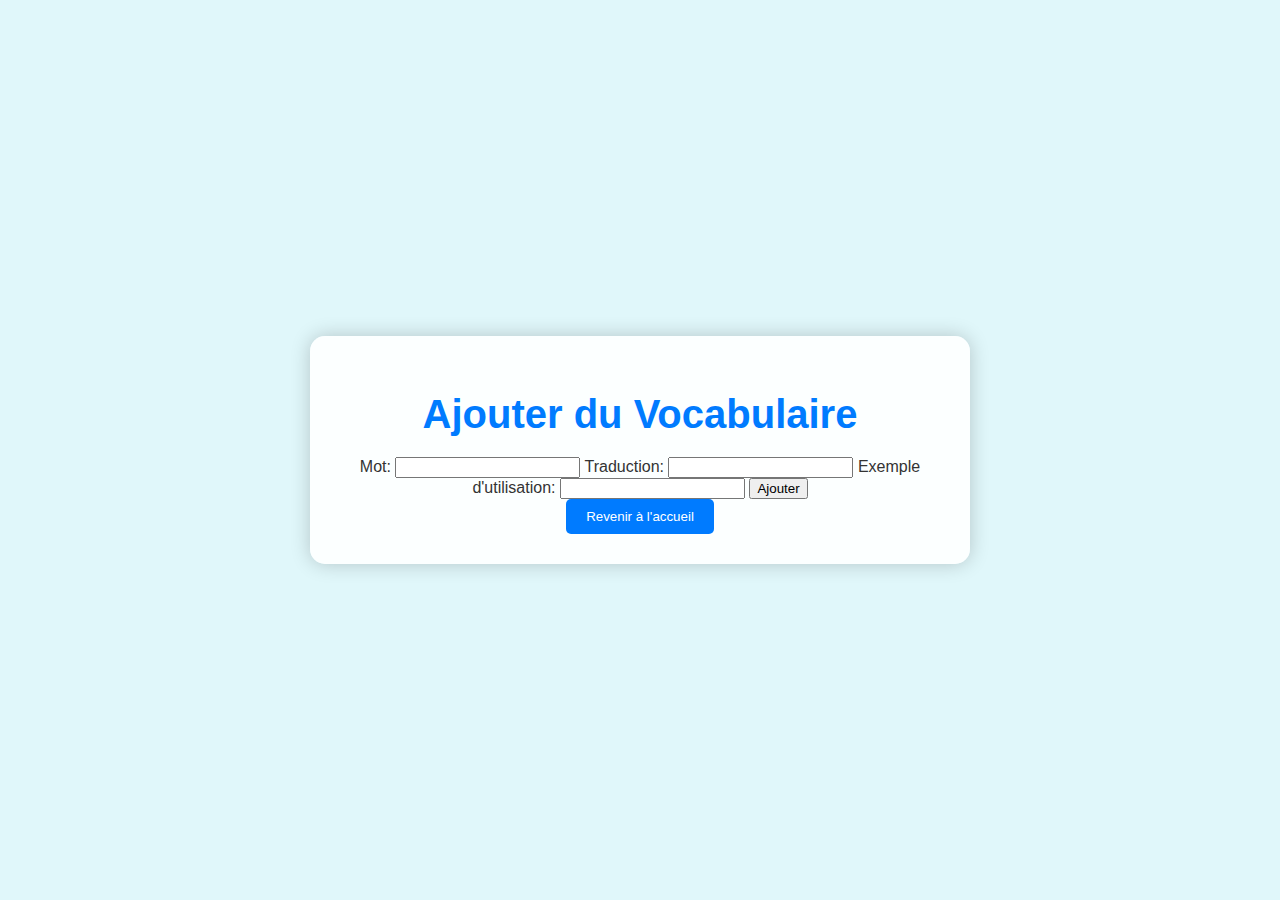
==== add.html @ 06e91aed "Add files via upload" ====
<!DOCTYPE html>
<html lang="fr">
<head>
    <meta charset="UTF-8">
    <meta name="viewport" content="width=device-width, initial-scale=1.0">
    <title>Apprentissage de Vocabulaire - Ajouter du Vocabulaire</title>
    <link rel="stylesheet" href="styles.css">
</head>
<body>
    <div class="container">
        <h1>Ajouter du Vocabulaire</h1>
        <div id="content">
            <form id="addForm">
                <label for="word">Mot:</label>
                <input type="text" id="word" name="word" required>
                <label for="translation">Traduction:</label>
                <input type="text" id="translation" name="translation" required>
                <label for="example">Exemple d'utilisation:</label>
                <input type="text" id="example" name="example" required>
                <button type="submit">Ajouter</button>
            </form>
            <button class="home-button" onclick="navigateTo('index.html')">Revenir à l'accueil</button>
        </div>
    </div>
    <script src="script.js"></script>
</body>
</html>
---- styles.css ----
/* Fond de couleur bleue */
body {
    font-family: 'Arial', sans-serif;
    background-color: #e0f7fa;
    color: #333;
    display: flex;
    justify-content: center;
    align-items: center;
    height: 100vh;
    margin: 0;
    overflow: hidden;
}

/* Conteneur principal */
.container {
    text-align: center;
    background: rgba(255, 255, 255, 0.9);
    padding: 30px;
    border-radius: 15px;
    box-shadow: 0 0 20px rgba(0, 0, 0, 0.2);
    width: 90%;
    max-width: 600px;
}

h1 {
    color: #007bff;
    margin-bottom: 20px;
    font-size: 2.5em;
}

/* Menu */
.menu {
    display: flex;
    flex-direction: column;
    align-items: center;
    gap: 15px;
    margin-bottom: 20px;
}

select {
    padding: 10px;
    border: 1px solid #ccc;
    border-radius: 5px;
    font-size: 16px;
    cursor: pointer;
    background-color: #f1f1f1;
    color: #333;
}

.menu-item {
    font-size: 18px;
    color: #007bff;
    cursor: pointer;
    transition: background-color 0.3s ease, color 0.3s ease;
}

.menu-item:hover {
    background-color: #0056b3;
    color: white;
    border-radius: 5px;
    padding: 10px 20px;
}

/* Contenu dynamique */
#content {
    margin-top: 20px;
    display: flex;
    flex-direction: column;
    align-items: center;
}

/* Flashcards */
.flashcard-container {
    perspective: 1000px;
    display: flex;
    flex-direction: column;
    align-items: center;
    margin-bottom: 60px; /* Écarte les boutons vers le bas */
}

.flashcard {
    background: white;
    color: #333;
    padding: 20px;
    border-radius: 10px;
    box-shadow: 0 0 10px rgba(0, 0, 0, 0.1);
    cursor: pointer;
    transition: transform 0.6s;
    transform-style: preserve-3d;
    margin: 10px auto;
    width: 80%;
    max-width: 300px;
    text-align: center;
    position: relative;
}

.flashcard-inner {
    position: relative;
    width: 100%;
    height: 100%;
    text-align: center;
    transition: transform 0.6s;
    transform-style: preserve-3d;
}

.flashcard.flipped .flashcard-inner {
    transform: rotateY(180deg);
}

.flashcard-front, .flashcard-back {
    position: absolute;
    width: 100%;
    height: 100%;
    backface-visibility: hidden;
}

.flashcard-front {
    background-color: #fff;
    color: #333;
}

.flashcard-back {
    background-color: #f1f1f1;
    color: #333;
    transform: rotateY(180deg);
}

.example-usage {
    font-size: 14px;
    color: #777;
    cursor: pointer;
    margin-top: 10px;
}

.example-usage:hover .example-text {
    display: block;
}

.example-text {
    display: none;
    margin-top: 10px;
    padding: 10px;
    background-color: #e0f7fa;
    border-radius: 5px;
    box-shadow: 0 0 10px rgba(0, 0, 0, 0.1);
    width: 100%;
    box-sizing: border-box;
    word-wrap: break-word; /* Adapte la taille de l'encadré au contenu */
}

.buttons {
    margin-top: 20px;
    display: flex;
    flex-direction: column;
    gap: 10px;
}

.next-button, .home-button {
    padding: 10px 20px;
    background-color: #007bff;
    color: white;
    border: none;
    border-radius: 5px;
    cursor: pointer;
    transition: background-color 0.3s ease;
}

.next-button:hover, .home-button:hover {
    background-color: #0056b3;
}

/* Tableau de vocabulaire */
.vocabulary-table {
    width: 100%;
    border-collapse: collapse;
    margin-top: 20px;
}

.vocabulary-table th, .vocabulary-table td {
    padding: 10px;
    border: 1px solid #ddd;
    text-align: left;
}

.vocabulary-table th {
    background-color: #007bff;
    color: white;
}

.vocabulary-table tr:nth-child(even) {
    background-color: #f9f9f9;
}

.vocabulary-table tr:hover {
    background-color: #f1f1f1;
}
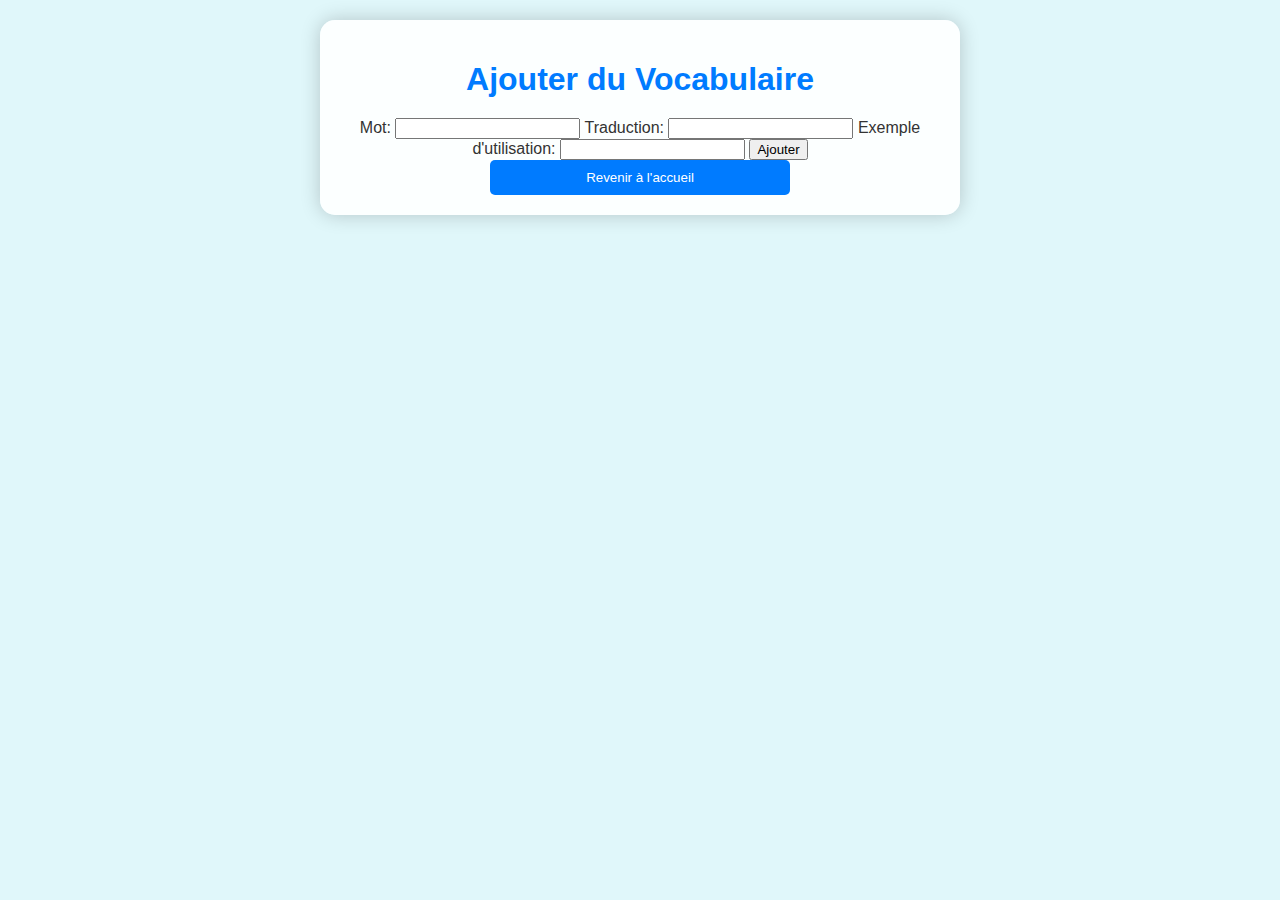
==== commit d2ec53d0: "Add files via upload" ====
--- a/add.html
+++ b/add.html
@@ -24,4 +24,4 @@
     </div>
     <script src="script.js"></script>
 </body>
-</html>+</html>
--- a/styles.css
+++ b/styles.css
@@ -5,27 +5,29 @@
     color: #333;
     display: flex;
     justify-content: center;
-    align-items: center;
+    align-items: flex-start;
     height: 100vh;
     margin: 0;
-    overflow: hidden;
+    overflow: auto;
 }
 
 /* Conteneur principal */
 .container {
     text-align: center;
     background: rgba(255, 255, 255, 0.9);
-    padding: 30px;
+    padding: 20px;
     border-radius: 15px;
     box-shadow: 0 0 20px rgba(0, 0, 0, 0.2);
-    width: 90%;
+    width: 95%;
     max-width: 600px;
+    margin: 20px auto;
+    overflow: auto;
 }
 
 h1 {
     color: #007bff;
     margin-bottom: 20px;
-    font-size: 2.5em;
+    font-size: 2em;
 }
 
 /* Menu */
@@ -33,18 +35,8 @@
     display: flex;
     flex-direction: column;
     align-items: center;
-    gap: 15px;
+    gap: 10px;
     margin-bottom: 20px;
-}
-
-select {
-    padding: 10px;
-    border: 1px solid #ccc;
-    border-radius: 5px;
-    font-size: 16px;
-    cursor: pointer;
-    background-color: #f1f1f1;
-    color: #333;
 }
 
 .menu-item {
@@ -52,13 +44,15 @@
     color: #007bff;
     cursor: pointer;
     transition: background-color 0.3s ease, color 0.3s ease;
+    padding: 10px 20px;
+    border-radius: 5px;
+    width: 100%;
+    text-align: center;
 }
 
 .menu-item:hover {
     background-color: #0056b3;
     color: white;
-    border-radius: 5px;
-    padding: 10px 20px;
 }
 
 /* Contenu dynamique */
@@ -75,7 +69,7 @@
     display: flex;
     flex-direction: column;
     align-items: center;
-    margin-bottom: 60px; /* Écarte les boutons vers le bas */
+    margin-bottom: 60px;
 }
 
 .flashcard {
@@ -85,22 +79,31 @@
     border-radius: 10px;
     box-shadow: 0 0 10px rgba(0, 0, 0, 0.1);
     cursor: pointer;
+    transition: transform 0.6s, box-shadow 0.3s ease;
+    transform-style: preserve-3d;
+    margin: 10px auto;
+    width: 90%;
+    max-width: 300px;
+    min-width: 200px;
+    text-align: center;
+    position: relative;
+    font-size: 1.2em;
+    word-wrap: break-word;
+    overflow: hidden;
+}
+
+.flashcard:hover {
+    transform: scale(1.02);
+    box-shadow: 0 0 15px rgba(0, 0, 0, 0.2);
+}
+
+.flashcard-inner {
+    position: relative;
+    width: 100%;
+    height: 100%;
+    text-align: center;
     transition: transform 0.6s;
     transform-style: preserve-3d;
-    margin: 10px auto;
-    width: 80%;
-    max-width: 300px;
-    text-align: center;
-    position: relative;
-}
-
-.flashcard-inner {
-    position: relative;
-    width: 100%;
-    height: 100%;
-    text-align: center;
-    transition: transform 0.6s;
-    transform-style: preserve-3d;
 }
 
 .flashcard.flipped .flashcard-inner {
@@ -112,6 +115,11 @@
     width: 100%;
     height: 100%;
     backface-visibility: hidden;
+    display: flex;
+    flex-direction: column;
+    justify-content: center;
+    align-items: center;
+    padding: 10px;
 }
 
 .flashcard-front {
@@ -125,27 +133,11 @@
     transform: rotateY(180deg);
 }
 
-.example-usage {
-    font-size: 14px;
-    color: #777;
-    cursor: pointer;
-    margin-top: 10px;
-}
-
-.example-usage:hover .example-text {
-    display: block;
-}
-
-.example-text {
-    display: none;
-    margin-top: 10px;
-    padding: 10px;
-    background-color: #e0f7fa;
-    border-radius: 5px;
-    box-shadow: 0 0 10px rgba(0, 0, 0, 0.1);
-    width: 100%;
-    box-sizing: border-box;
-    word-wrap: break-word; /* Adapte la taille de l'encadré au contenu */
+.flashcard-front p, .flashcard-back p {
+    margin: 0;
+    font-weight: bold;
+    word-wrap: break-word;
+    max-width: 100%;
 }
 
 .buttons {
@@ -162,11 +154,14 @@
     border: none;
     border-radius: 5px;
     cursor: pointer;
-    transition: background-color 0.3s ease;
+    transition: background-color 0.3s ease, transform 0.2s ease;
+    width: 100%;
+    max-width: 300px;
 }
 
 .next-button:hover, .home-button:hover {
     background-color: #0056b3;
+    transform: scale(1.05);
 }
 
 /* Tableau de vocabulaire */
@@ -194,3 +189,75 @@
 .vocabulary-table tr:hover {
     background-color: #f1f1f1;
 }
+
+/* Expressions Anglaises */
+#expressionsList {
+    margin-top: 20px;
+    display: flex;
+    flex-direction: column;
+    gap: 10px;
+}
+
+.expression-item {
+    background: white;
+    color: #333;
+    padding: 20px;
+    border-radius: 10px;
+    box-shadow: 0 0 10px rgba(0, 0, 0, 0.1);
+    text-align: left;
+}
+
+/* Citations Françaises */
+#citationsList {
+    margin-top: 20px;
+    display: flex;
+    flex-direction: column;
+    gap: 10px;
+}
+
+.citation-item {
+    background: white;
+    color: #333;
+    padding: 20px;
+    border-radius: 10px;
+    box-shadow: 0 0 10px rgba(0, 0, 0, 0.1);
+    text-align: left;
+}
+
+/* Responsive Design */
+@media (max-width: 600px) {
+    .flashcard {
+        width: 100%;
+        max-width: none;
+        font-size: 1em;
+        padding: 15px;
+    }
+
+    .flashcard-front p, .flashcard-back p {
+        font-size: 0.9em;
+    }
+}
+
+/* Boutons de catégorie */
+.categories {
+    display: flex;
+    flex-wrap: wrap;
+    gap: 10px;
+    justify-content: center;
+    margin-bottom: 20px;
+}
+
+.category-button {
+    padding: 10px 20px;
+    background-color: #007bff;
+    color: white;
+    border: none;
+    border-radius: 5px;
+    cursor: pointer;
+    transition: background-color 0.3s ease, transform 0.2s ease;
+}
+
+.category-button:hover {
+    background-color: #0056b3;
+    transform: scale(1.05);
+}